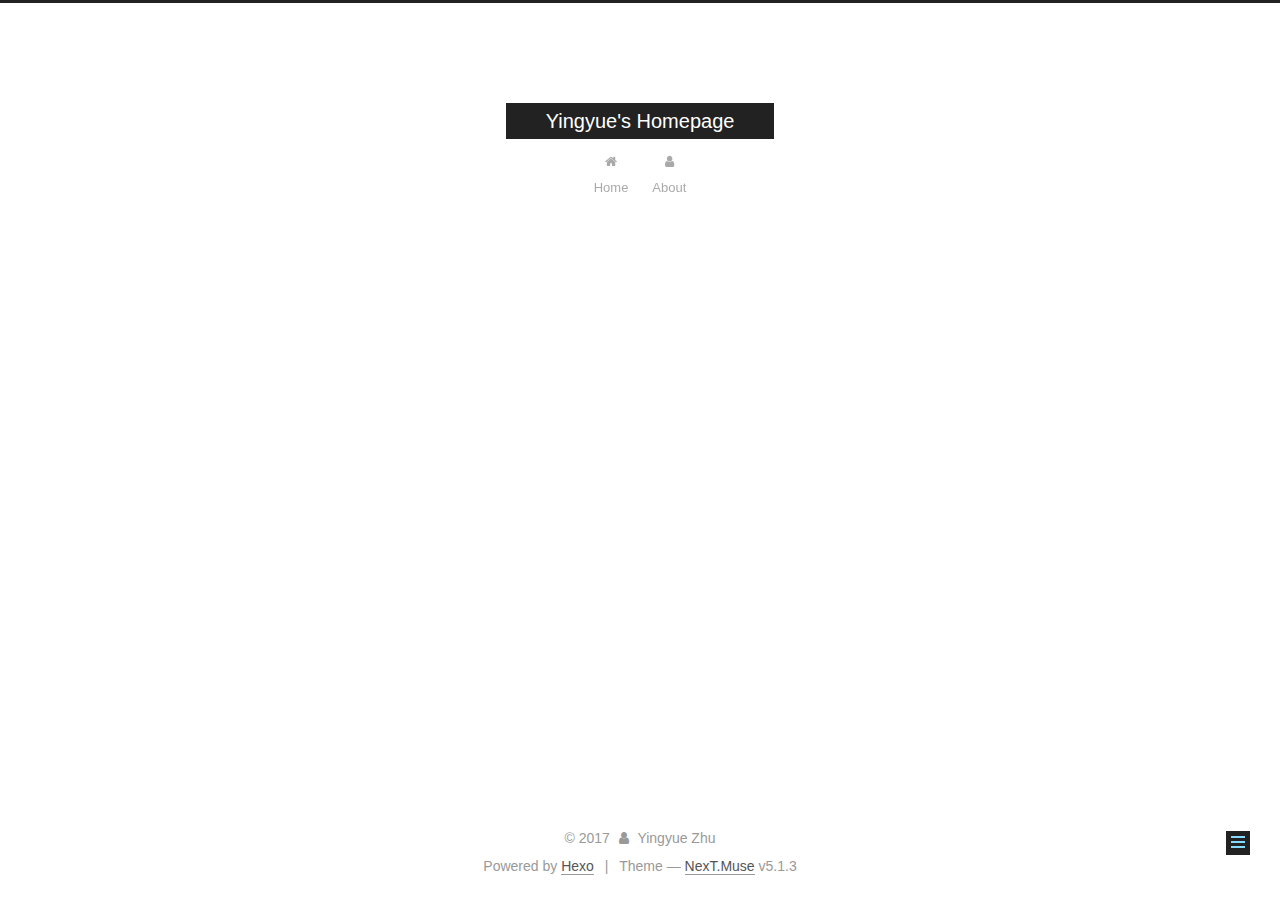
==== about/index.html @ c67f3671 "Site updated: 2017-11-17 00:13:30" ====
<!DOCTYPE html>



  


<html class="theme-next muse use-motion" lang="en">
<head>
  <meta charset="UTF-8"/>
<meta http-equiv="X-UA-Compatible" content="IE=edge" />
<meta name="viewport" content="width=device-width, initial-scale=1, maximum-scale=1"/>
<meta name="theme-color" content="#222">









<meta http-equiv="Cache-Control" content="no-transform" />
<meta http-equiv="Cache-Control" content="no-siteapp" />
















  
  
  <link href="/lib/fancybox/source/jquery.fancybox.css?v=2.1.5" rel="stylesheet" type="text/css" />







<link href="/lib/font-awesome/css/font-awesome.min.css?v=4.6.2" rel="stylesheet" type="text/css" />

<link href="/css/main.css?v=5.1.3" rel="stylesheet" type="text/css" />


  <link rel="apple-touch-icon" sizes="180x180" href="/images/apple-touch-icon-next.png?v=5.1.3">


  <link rel="icon" type="image/png" sizes="32x32" href="/images/favicon-32x32-next.png?v=5.1.3">


  <link rel="icon" type="image/png" sizes="16x16" href="/images/favicon-16x16-next.png?v=5.1.3">


  <link rel="mask-icon" href="/images/logo.svg?v=5.1.3" color="#222">





  <meta name="keywords" content="Hexo, NexT" />










<meta name="description" content="hello world">
<meta property="og:type" content="website">
<meta property="og:title" content="Yingyue&#39;s Homepage">
<meta property="og:url" content="http://mearchenzyy.github.io/about/index.html">
<meta property="og:site_name" content="Yingyue&#39;s Homepage">
<meta property="og:description" content="hello world">
<meta property="og:locale" content="en">
<meta property="og:updated_time" content="2017-11-16T15:59:38.017Z">
<meta name="twitter:card" content="summary">
<meta name="twitter:title" content="Yingyue&#39;s Homepage">
<meta name="twitter:description" content="hello world">



<script type="text/javascript" id="hexo.configurations">
  var NexT = window.NexT || {};
  var CONFIG = {
    root: '/',
    scheme: 'Muse',
    version: '5.1.3',
    sidebar: {"position":"left","display":"always","offset":12,"b2t":false,"scrollpercent":false,"onmobile":false},
    fancybox: true,
    tabs: true,
    motion: {"enable":true,"async":false,"transition":{"post_block":"fadeIn","post_header":"slideDownIn","post_body":"slideDownIn","coll_header":"slideLeftIn","sidebar":"slideUpIn"}},
    duoshuo: {
      userId: '0',
      author: 'Author'
    },
    algolia: {
      applicationID: '',
      apiKey: '',
      indexName: '',
      hits: {"per_page":10},
      labels: {"input_placeholder":"Search for Posts","hits_empty":"We didn't find any results for the search: ${query}","hits_stats":"${hits} results found in ${time} ms"}
    }
  };
</script>



  <link rel="canonical" href="http://mearchenzyy.github.io/about/"/>





  <title> | Yingyue's Homepage</title>
  








</head>

<body itemscope itemtype="http://schema.org/WebPage" lang="en">

  
  
    
  

  <div class="container sidebar-position-left page-post-detail">
    <div class="headband"></div>

    <header id="header" class="header" itemscope itemtype="http://schema.org/WPHeader">
      <div class="header-inner"><div class="site-brand-wrapper">
  <div class="site-meta ">
    

    <div class="custom-logo-site-title">
      <a href="/"  class="brand" rel="start">
        <span class="logo-line-before"><i></i></span>
        <span class="site-title">Yingyue's Homepage</span>
        <span class="logo-line-after"><i></i></span>
      </a>
    </div>
      
        <p class="site-subtitle"></p>
      
  </div>

  <div class="site-nav-toggle">
    <button>
      <span class="btn-bar"></span>
      <span class="btn-bar"></span>
      <span class="btn-bar"></span>
    </button>
  </div>
</div>

<nav class="site-nav">
  

  
    <ul id="menu" class="menu">
      
        
        <li class="menu-item menu-item-home">
          <a href="/" rel="section">
            
              <i class="menu-item-icon fa fa-fw fa-home"></i> <br />
            
            Home
          </a>
        </li>
      
        
        <li class="menu-item menu-item-about">
          <a href="/about/" rel="section">
            
              <i class="menu-item-icon fa fa-fw fa-user"></i> <br />
            
            About
          </a>
        </li>
      

      
    </ul>
  

  
</nav>



 </div>
    </header>

    <main id="main" class="main">
      <div class="main-inner">
        <div class="content-wrap">
          <div id="content" class="content">
            

  <div id="posts" class="posts-expand">
    
    
    
    <div class="post-block page">
      <header class="post-header">

	<h1 class="post-title" itemprop="name headline"></h1>



</header>

      
      
      
      <div class="post-body">
        
        
          <p>hello world</p>

        
      </div>
      
      
      
    </div>
    
    
    
  </div>


          </div>
          


          

  



        </div>
        
          
  
  <div class="sidebar-toggle">
    <div class="sidebar-toggle-line-wrap">
      <span class="sidebar-toggle-line sidebar-toggle-line-first"></span>
      <span class="sidebar-toggle-line sidebar-toggle-line-middle"></span>
      <span class="sidebar-toggle-line sidebar-toggle-line-last"></span>
    </div>
  </div>

  <aside id="sidebar" class="sidebar">
    
    <div class="sidebar-inner">

      

      

      <section class="site-overview-wrap sidebar-panel sidebar-panel-active">
        <div class="site-overview">
          <div class="site-author motion-element" itemprop="author" itemscope itemtype="http://schema.org/Person">
            
              <img class="site-author-image" itemprop="image"
                src="/images/head.jpg"
                alt="Yingyue Zhu" />
            
              <p class="site-author-name" itemprop="name">Yingyue Zhu</p>
              <p class="site-description motion-element" itemprop="description">I am yingyue, xxx, TODO</p>
          </div>

          <nav class="site-state motion-element">

            
              <div class="site-state-item site-state-posts">
              
                <a href="/archives">
              
                  <span class="site-state-item-count">1</span>
                  <span class="site-state-item-name">posts</span>
                </a>
              </div>
            

            

            

          </nav>

          

          <div class="links-of-author motion-element">
            
          </div>

          
          

          
          

          

        </div>
      </section>

      

      

    </div>
  </aside>


        
      </div>
    </main>

    <footer id="footer" class="footer">
      <div class="footer-inner">
        <div class="copyright">&copy; <span itemprop="copyrightYear">2017</span>
  <span class="with-love">
    <i class="fa fa-user"></i>
  </span>
  <span class="author" itemprop="copyrightHolder">Yingyue Zhu</span>

  
</div>


  <div class="powered-by">Powered by <a class="theme-link" target="_blank" href="https://hexo.io">Hexo</a></div>



  <span class="post-meta-divider">|</span>



  <div class="theme-info">Theme &mdash; <a class="theme-link" target="_blank" href="https://github.com/iissnan/hexo-theme-next">NexT.Muse</a> v5.1.3</div>




        







        
      </div>
    </footer>

    
      <div class="back-to-top">
        <i class="fa fa-arrow-up"></i>
        
      </div>
    

    

  </div>

  

<script type="text/javascript">
  if (Object.prototype.toString.call(window.Promise) !== '[object Function]') {
    window.Promise = null;
  }
</script>









  












  
  
    <script type="text/javascript" src="/lib/jquery/index.js?v=2.1.3"></script>
  

  
  
    <script type="text/javascript" src="/lib/fastclick/lib/fastclick.min.js?v=1.0.6"></script>
  

  
  
    <script type="text/javascript" src="/lib/jquery_lazyload/jquery.lazyload.js?v=1.9.7"></script>
  

  
  
    <script type="text/javascript" src="/lib/velocity/velocity.min.js?v=1.2.1"></script>
  

  
  
    <script type="text/javascript" src="/lib/velocity/velocity.ui.min.js?v=1.2.1"></script>
  

  
  
    <script type="text/javascript" src="/lib/fancybox/source/jquery.fancybox.pack.js?v=2.1.5"></script>
  


  


  <script type="text/javascript" src="/js/src/utils.js?v=5.1.3"></script>

  <script type="text/javascript" src="/js/src/motion.js?v=5.1.3"></script>



  
  

  
  <script type="text/javascript" src="/js/src/scrollspy.js?v=5.1.3"></script>
<script type="text/javascript" src="/js/src/post-details.js?v=5.1.3"></script>



  


  <script type="text/javascript" src="/js/src/bootstrap.js?v=5.1.3"></script>



  


  




	





  





  












  





  

  

  

  
  

  

  

  

</body>
</html>
---- css/main.css ----
/* normalize.css v3.0.2 | MIT License | git.io/normalize */
html {
  font-family: sans-serif; /* 1 */
  -ms-text-size-adjust: 100%; /* 2 */
  -webkit-text-size-adjust: 100%; /* 2 */
}
body {
  margin: 0;
}
article,
aside,
details,
figcaption,
figure,
footer,
header,
hgroup,
main,
menu,
nav,
section,
summary {
  display: block;
}
audio,
canvas,
progress,
video {
  display: inline-block; /* 1 */
  vertical-align: baseline; /* 2 */
}
audio:not([controls]) {
  display: none;
  height: 0;
}
[hidden],
template {
  display: none;
}
a {
  background-color: transparent;
}
a:active,
a:hover {
  outline: 0;
}
abbr[title] {
  border-bottom: 1px dotted;
}
b,
strong {
  font-weight: bold;
}
dfn {
  font-style: italic;
}
h1 {
  font-size: 2em;
  margin: 0.67em 0;
}
mark {
  background: #ff0;
  color: #000;
}
small {
  font-size: 80%;
}
sub,
sup {
  font-size: 75%;
  line-height: 0;
  position: relative;
  vertical-align: baseline;
}
sup {
  top: -0.5em;
}
sub {
  bottom: -0.25em;
}
img {
  border: 0;
}
svg:not(:root) {
  overflow: hidden;
}
figure {
  margin: 1em 40px;
}
hr {
  -moz-box-sizing: content-box;
  box-sizing: content-box;
  height: 0;
}
pre {
  overflow: auto;
}
code,
kbd,
pre,
samp {
  font-family: monospace, monospace;
  font-size: 1em;
}
button,
input,
optgroup,
select,
textarea {
  color: inherit; /* 1 */
  font: inherit; /* 2 */
  margin: 0; /* 3 */
}
button {
  overflow: visible;
}
button,
select {
  text-transform: none;
}
button,
html input[type="button"],
input[type="reset"],
input[type="submit"] {
  -webkit-appearance: button; /* 2 */
  cursor: pointer; /* 3 */
}
button[disabled],
html input[disabled] {
  cursor: default;
}
button::-moz-focus-inner,
input::-moz-focus-inner {
  border: 0;
  padding: 0;
}
input {
  line-height: normal;
}
input[type="checkbox"],
input[type="radio"] {
  box-sizing: border-box; /* 1 */
  padding: 0; /* 2 */
}
input[type="number"]::-webkit-inner-spin-button,
input[type="number"]::-webkit-outer-spin-button {
  height: auto;
}
input[type="search"] {
  -webkit-appearance: textfield; /* 1 */
  -moz-box-sizing: content-box;
  -webkit-box-sizing: content-box; /* 2 */
  box-sizing: content-box;
}
input[type="search"]::-webkit-search-cancel-button,
input[type="search"]::-webkit-search-decoration {
  -webkit-appearance: none;
}
fieldset {
  border: 1px solid #c0c0c0;
  margin: 0 2px;
  padding: 0.35em 0.625em 0.75em;
}
legend {
  border: 0; /* 1 */
  padding: 0; /* 2 */
}
textarea {
  overflow: auto;
}
optgroup {
  font-weight: bold;
}
table {
  border-collapse: collapse;
  border-spacing: 0;
}
td,
th {
  padding: 0;
}
::selection {
  background: #262a30;
  color: #fff;
}
body {
  position: relative;
  font-family: 'Lato', "PingFang SC", "Microsoft YaHei", sans-serif;
  font-size: 14px;
  line-height: 2;
  color: #555;
  background: #fff;
}
@media (max-width: 767px) {
  body {
    padding-right: 0 !important;
  }
}
@media (min-width: 768px) and (max-width: 991px) {
  body {
    padding-right: 0 !important;
  }
}
@media (min-width: 1600px) {
  body {
    font-size: 16px;
  }
}
h1,
h2,
h3,
h4,
h5,
h6 {
  margin: 0;
  padding: 0;
  font-weight: bold;
  line-height: 1.5;
  font-family: 'Lato', "PingFang SC", "Microsoft YaHei", sans-serif;
}
h2,
h3,
h4,
h5,
h6 {
  margin: 20px 0 15px;
}
h1 {
  font-size: 22px;
}
@media (max-width: 767px) {
  h1 {
    font-size: 18px;
  }
}
h2 {
  font-size: 20px;
}
@media (max-width: 767px) {
  h2 {
    font-size: 16px;
  }
}
h3 {
  font-size: 18px;
}
@media (max-width: 767px) {
  h3 {
    font-size: 14px;
  }
}
h4 {
  font-size: 16px;
}
@media (max-width: 767px) {
  h4 {
    font-size: 12px;
  }
}
h5 {
  font-size: 14px;
}
@media (max-width: 767px) {
  h5 {
    font-size: 10px;
  }
}
h6 {
  font-size: 12px;
}
@media (max-width: 767px) {
  h6 {
    font-size: 8px;
  }
}
p {
  margin: 0 0 20px 0;
}
a {
  color: #555;
  text-decoration: none;
  outline: none;
  border-bottom: 1px solid #999;
  word-wrap: break-word;
}
a:hover {
  color: #222;
  border-bottom-color: #222;
}
blockquote {
  margin: 0;
  padding: 0;
}
img {
  display: block;
  margin: auto;
  max-width: 100%;
  height: auto;
}
hr {
  margin: 40px 0;
  height: 3px;
  border: none;
  background-color: #ddd;
  background-image: repeating-linear-gradient(-45deg, #fff, #fff 4px, transparent 4px, transparent 8px);
}
blockquote {
  padding: 0 15px;
  color: #666;
  border-left: 4px solid #ddd;
}
blockquote cite::before {
  content: "-";
  padding: 0 5px;
}
dt {
  font-weight: 700;
}
dd {
  margin: 0;
  padding: 0;
}
kbd {
  border: 1px solid #ccc;
  border-radius: 0.2em;
  box-shadow: 0.1em 0.1em 0.2em rgba(0,0,0,0.1);
  background-color: #f9f9f9;
  font-family: inherit;
  background-image: -webkit-linear-gradient(top, #eee, #fff, #eee);
  padding: 0.1em 0.3em;
  white-space: nowrap;
}
.text-left {
  text-align: left;
}
.text-center {
  text-align: center;
}
.text-right {
  text-align: right;
}
.text-justify {
  text-align: justify;
}
.text-nowrap {
  white-space: nowrap;
}
.text-lowercase {
  text-transform: lowercase;
}
.text-uppercase {
  text-transform: uppercase;
}
.text-capitalize {
  text-transform: capitalize;
}
.center-block {
  display: block;
  margin-left: auto;
  margin-right: auto;
}
.clearfix:before,
.clearfix:after {
  content: " ";
  display: table;
}
.clearfix:after {
  clear: both;
}
.pullquote {
  width: 45%;
}
.pullquote.left {
  float: left;
  margin-left: 5px;
  margin-right: 10px;
}
.pullquote.right {
  float: right;
  margin-left: 10px;
  margin-right: 5px;
}
.affix.affix.affix {
  position: fixed;
}
.translation {
  margin-top: -20px;
  font-size: 14px;
  color: #999;
}
.scrollbar-measure {
  width: 100px;
  height: 100px;
  overflow: scroll;
  position: absolute;
  top: -9999px;
}
.use-motion .motion-element {
  opacity: 0;
}
table {
  margin: 20px 0;
  width: 100%;
  border-collapse: collapse;
  border-spacing: 0;
  border: 1px solid #ddd;
  font-size: 14px;
  table-layout: fixed;
  word-wrap: break-all;
}
table>tbody>tr:nth-of-type(odd) {
  background-color: #f9f9f9;
}
table>tbody>tr:hover {
  background-color: #f5f5f5;
}
caption,
th,
td {
  padding: 8px;
  text-align: left;
  vertical-align: middle;
  font-weight: normal;
}
th,
td {
  border-bottom: 3px solid #ddd;
  border-right: 1px solid #eee;
}
th {
  padding-bottom: 10px;
  font-weight: 700;
}
td {
  border-bottom-width: 1px;
}
html,
body {
  height: 100%;
}
.container {
  position: relative;
  min-height: 100%;
}
.header-inner {
  margin: 0 auto;
  padding: 100px 0 70px;
  width: 700px;
}
@media (min-width: 1600px) {
  .container .header-inner {
    width: 900px;
  }
}
.main {
  padding-bottom: 150px;
}
.main-inner {
  margin: 0 auto;
  width: 700px;
}
@media (min-width: 1600px) {
  .container .main-inner {
    width: 900px;
  }
}
.footer {
  position: absolute;
  left: 0;
  bottom: 0;
  width: 100%;
  min-height: 50px;
}
.footer-inner {
  box-sizing: border-box;
  margin: 20px auto;
  width: 700px;
}
@media (min-width: 1600px) {
  .container .footer-inner {
    width: 900px;
  }
}
pre,
.highlight {
  overflow: auto;
  margin: 20px 0;
  padding: 0;
  font-size: 13px;
  color: #4d4d4c;
  background: #f7f7f7;
  line-height: 1.6;
}
pre,
code {
  font-family: consolas, Menlo, "PingFang SC", "Microsoft YaHei", monospace;
}
code {
  padding: 2px 4px;
  word-wrap: break-word;
  color: #555;
  background: #eee;
  border-radius: 3px;
  font-size: 13px;
}
pre {
  padding: 10px;
}
pre code {
  padding: 0;
  color: #4d4d4c;
  background: none;
  text-shadow: none;
}
.highlight {
  border-radius: 1px;
}
.highlight pre {
  border: none;
  margin: 0;
  padding: 10px 0;
}
.highlight table {
  margin: 0;
  width: auto;
  border: none;
}
.highlight td {
  border: none;
  padding: 0;
}
.highlight figcaption {
  font-size: 1em;
  color: #4d4d4c;
  line-height: 1em;
  margin-bottom: 1em;
}
.highlight figcaption:before,
.highlight figcaption:after {
  content: " ";
  display: table;
}
.highlight figcaption:after {
  clear: both;
}
.highlight figcaption a {
  float: right;
  color: #4d4d4c;
}
.highlight figcaption a:hover {
  border-bottom-color: #4d4d4c;
}
.highlight .gutter pre {
  padding-left: 10px;
  padding-right: 10px;
  color: #869194;
  text-align: right;
  background-color: #eff2f3;
}
.highlight .code pre {
  width: 100%;
  padding-left: 10px;
  padding-right: 10px;
  background-color: #f7f7f7;
}
.highlight .line {
  height: 20px;
}
.gutter {
  -webkit-user-select: none;
  -moz-user-select: none;
  -ms-user-select: none;
  user-select: none;
}
.gist table {
  width: auto;
}
.gist table td {
  border: none;
}
pre .deletion {
  background: #fdd;
}
pre .addition {
  background: #dfd;
}
pre .meta {
  color: #8959a8;
}
pre .comment {
  color: #8e908c;
}
pre .variable,
pre .attribute,
pre .tag,
pre .regexp,
pre .ruby .constant,
pre .xml .tag .title,
pre .xml .pi,
pre .xml .doctype,
pre .html .doctype,
pre .css .id,
pre .css .class,
pre .css .pseudo {
  color: #c82829;
}
pre .number,
pre .preprocessor,
pre .built_in,
pre .literal,
pre .params,
pre .constant,
pre .command {
  color: #f5871f;
}
pre .ruby .class .title,
pre .css .rules .attribute,
pre .string,
pre .value,
pre .inheritance,
pre .header,
pre .ruby .symbol,
pre .xml .cdata,
pre .special,
pre .number,
pre .formula {
  color: #718c00;
}
pre .title,
pre .css .hexcolor {
  color: #3e999f;
}
pre .function,
pre .python .decorator,
pre .python .title,
pre .ruby .function .title,
pre .ruby .title .keyword,
pre .perl .sub,
pre .javascript .title,
pre .coffeescript .title {
  color: #4271ae;
}
pre .keyword,
pre .javascript .function {
  color: #8959a8;
}
.full-image.full-image.full-image {
  border: none;
  max-width: 100%;
  width: auto;
  margin: 20px auto;
}
@media (min-width: 992px) {
  .full-image.full-image.full-image {
    max-width: none;
    width: 110%;
    margin: 25px -5%;
  }
}
.blockquote-center,
.page-home .post-type-quote blockquote,
.page-post-detail .post-type-quote blockquote {
  position: relative;
  margin: 40px 0;
  padding: 0;
  border-left: none;
  text-align: center;
}
.blockquote-center::before,
.page-home .post-type-quote blockquote::before,
.page-post-detail .post-type-quote blockquote::before,
.blockquote-center::after,
.page-home .post-type-quote blockquote::after,
.page-post-detail .post-type-quote blockquote::after {
  position: absolute;
  content: ' ';
  display: block;
  width: 100%;
  height: 24px;
  opacity: 0.2;
  background-repeat: no-repeat;
  background-position: 0 -6px;
  background-size: 22px 22px;
}
.blockquote-center::before,
.page-home .post-type-quote blockquote::before,
.page-post-detail .post-type-quote blockquote::before {
  top: -20px;
  background-image: url("../images/quote-l.svg");
  border-top: 1px solid #ccc;
}
.blockquote-center::after,
.page-home .post-type-quote blockquote::after,
.page-post-detail .post-type-quote blockquote::after {
  bottom: -20px;
  background-image: url("../images/quote-r.svg");
  border-bottom: 1px solid #ccc;
  background-position: 100% 8px;
}
.blockquote-center p,
.page-home .post-type-quote blockquote p,
.page-post-detail .post-type-quote blockquote p,
.blockquote-center div,
.page-home .post-type-quote blockquote div,
.page-post-detail .post-type-quote blockquote div {
  text-align: center;
}
.post .post-body .group-picture img {
  box-sizing: border-box;
  padding: 0 3px;
  border: none;
}
.post .group-picture-row {
  overflow: hidden;
  margin-top: 6px;
}
.post .group-picture-row:first-child {
  margin-top: 0;
}
.post .group-picture-column {
  float: left;
}
.page-post-detail .post-body .group-picture-column {
  float: none;
  margin-top: 10px;
  width: auto !important;
}
.page-post-detail .post-body .group-picture-column img {
  margin: 0 auto;
}
.page-archive .group-picture-container {
  overflow: hidden;
}
.page-archive .group-picture-row {
  float: left;
}
.page-archive .group-picture-row:first-child {
  margin-top: 6px;
}
.page-archive .group-picture-column {
  max-width: 150px;
  max-height: 150px;
}
.post-body .note {
  position: relative;
  padding: 15px;
  margin-bottom: 20px;
  border: 1px solid #eee;
  border-left-width: 5px;
  border-radius: 3px;
}
.post-body .note h2,
.post-body .note h3,
.post-body .note h4,
.post-body .note h5,
.post-body .note h6 {
  margin-top: 0;
  margin-bottom: 0;
  border-bottom: initial;
  padding-top: 0 !important;
}
.post-body .note p:first-child,
.post-body .note ul:first-child,
.post-body .note ol:first-child,
.post-body .note table:first-child,
.post-body .note pre:first-child,
.post-body .note blockquote:first-child {
  margin-top: 0;
}
.post-body .note p:last-child,
.post-body .note ul:last-child,
.post-body .note ol:last-child,
.post-body .note table:last-child,
.post-body .note pre:last-child,
.post-body .note blockquote:last-child {
  margin-bottom: 0;
}
.post-body .note.default {
  border-left-color: #777;
}
.post-body .note.default h2,
.post-body .note.default h3,
.post-body .note.default h4,
.post-body .note.default h5,
.post-body .note.default h6 {
  color: #777;
}
.post-body .note.primary {
  border-left-color: #6f42c1;
}
.post-body .note.primary h2,
.post-body .note.primary h3,
.post-body .note.primary h4,
.post-body .note.primary h5,
.post-body .note.primary h6 {
  color: #6f42c1;
}
.post-body .note.info {
  border-left-color: #428bca;
}
.post-body .note.info h2,
.post-body .note.info h3,
.post-body .note.info h4,
.post-body .note.info h5,
.post-body .note.info h6 {
  color: #428bca;
}
.post-body .note.success {
  border-left-color: #5cb85c;
}
.post-body .note.success h2,
.post-body .note.success h3,
.post-body .note.success h4,
.post-body .note.success h5,
.post-body .note.success h6 {
  color: #5cb85c;
}
.post-body .note.warning {
  border-left-color: #f0ad4e;
}
.post-body .note.warning h2,
.post-body .note.warning h3,
.post-body .note.warning h4,
.post-body .note.warning h5,
.post-body .note.warning h6 {
  color: #f0ad4e;
}
.post-body .note.danger {
  border-left-color: #d9534f;
}
.post-body .note.danger h2,
.post-body .note.danger h3,
.post-body .note.danger h4,
.post-body .note.danger h5,
.post-body .note.danger h6 {
  color: #d9534f;
}
.post-body .label {
  display: inline;
  padding: 0 2px;
  white-space: nowrap;
}
.post-body .label.default {
  background-color: #f0f0f0;
}
.post-body .label.primary {
  background-color: #efe6f7;
}
.post-body .label.info {
  background-color: #e5f2f8;
}
.post-body .label.success {
  background-color: #e7f4e9;
}
.post-body .label.warning {
  background-color: #fcf6e1;
}
.post-body .label.danger {
  background-color: #fae8eb;
}
.post-body .tabs {
  position: relative;
  display: block;
  margin-bottom: 20px;
  padding-top: 10px;
}
.post-body .tabs ul.nav-tabs {
  margin: 0;
  padding: 0;
  display: flex;
  margin-bottom: -1px;
}
@media (max-width: 413px) {
  .post-body .tabs ul.nav-tabs {
    display: block;
    margin-bottom: 5px;
  }
}
.post-body .tabs ul.nav-tabs li.tab {
  list-style-type: none !important;
  margin: 0 0.25em 0 0;
  border-top: 3px solid transparent;
  border-left: 1px solid transparent;
  border-right: 1px solid transparent;
}
@media (max-width: 413px) {
  .post-body .tabs ul.nav-tabs li.tab {
    margin: initial;
    border-top: 1px solid transparent;
    border-left: 3px solid transparent;
    border-right: 1px solid transparent;
    border-bottom: 1px solid transparent;
  }
}
.post-body .tabs ul.nav-tabs li.tab a {
  outline: 0;
  border-bottom: initial;
  display: block;
  line-height: 1.8em;
  padding: 0.25em 0.75em;
  transition-duration: 0.2s;
  transition-timing-function: ease-out;
  transition-delay: 0s;
}
.post-body .tabs ul.nav-tabs li.tab a i {
  width: 1.285714285714286em;
}
.post-body .tabs ul.nav-tabs li.tab.active {
  border-top: 3px solid #fc6423;
  border-left: 1px solid #ddd;
  border-right: 1px solid #ddd;
  background-color: #fff;
}
@media (max-width: 413px) {
  .post-body .tabs ul.nav-tabs li.tab.active {
    border-top: 1px solid #ddd;
    border-left: 3px solid #fc6423;
    border-right: 1px solid #ddd;
    border-bottom: 1px solid #ddd;
  }
}
.post-body .tabs ul.nav-tabs li.tab.active a {
  cursor: default;
  color: #555;
}
.post-body .tabs .tab-content {
  background-color: #fff;
}
.post-body .tabs .tab-content .tab-pane {
  border: 1px solid #ddd;
  padding: 20px 20px 0 20px;
}
.post-body .tabs .tab-content .tab-pane:not(.active) {
  display: none !important;
}
.post-body .tabs .tab-content .tab-pane.active {
  display: block !important;
}
.btn {
  display: inline-block;
  padding: 0 20px;
  font-size: 14px;
  color: #fff;
  background: #222;
  border: 2px solid #222;
  text-decoration: none;
  border-radius: 0;
  transition-property: background-color;
  transition-duration: 0.2s;
  transition-timing-function: ease-in-out;
  transition-delay: 0s;
  line-height: 2;
}
.btn:hover {
  border-color: #222;
  color: #222;
  background: #fff;
}
.btn +.btn {
  margin: 0 0 8px 8px;
}
.btn .fa-fw {
  width: 1.285714285714286em;
  text-align: left;
}
.btn-bar {
  display: block;
  width: 22px;
  height: 2px;
  background: #555;
  border-radius: 1px;
}
.btn-bar+.btn-bar {
  margin-top: 4px;
}
.pagination {
  margin: 120px 0 40px;
  text-align: center;
  border-top: 1px solid #eee;
}
.page-number-basic,
.pagination .prev,
.pagination .next,
.pagination .page-number,
.pagination .space {
  display: inline-block;
  position: relative;
  top: -1px;
  margin: 0 10px;
  padding: 0 11px;
}
@media (max-width: 767px) {
  .page-number-basic,
  .pagination .prev,
  .pagination .next,
  .pagination .page-number,
  .pagination .space {
    margin: 0 5px;
  }
}
.pagination .prev,
.pagination .next,
.pagination .page-number {
  border-bottom: 0;
  border-top: 1px solid #eee;
  transition-property: border-color;
  transition-duration: 0.2s;
  transition-timing-function: ease-in-out;
  transition-delay: 0s;
}
.pagination .prev:hover,
.pagination .next:hover,
.pagination .page-number:hover {
  border-top-color: #222;
}
.pagination .space {
  padding: 0;
  margin: 0;
}
.pagination .prev {
  margin-left: 0;
}
.pagination .next {
  margin-right: 0;
}
.pagination .page-number.current {
  color: #fff;
  background: #ccc;
  border-top-color: #ccc;
}
@media (max-width: 767px) {
  .pagination {
    border-top: none;
  }
  .pagination .prev,
  .pagination .next,
  .pagination .page-number {
    margin-bottom: 10px;
    border-top: 0;
    border-bottom: 1px solid #eee;
    padding: 0 10px;
  }
  .pagination .prev:hover,
  .pagination .next:hover,
  .pagination .page-number:hover {
    border-bottom-color: #222;
  }
}
.comments {
  margin: 60px 20px 0;
}
.tag-cloud {
  text-align: center;
}
.tag-cloud a {
  display: inline-block;
  margin: 10px;
}
.back-to-top {
  box-sizing: border-box;
  position: fixed;
  bottom: -100px;
  right: 30px;
  z-index: 1050;
  padding: 0 6px;
  width: 24px;
  background: #222;
  font-size: 12px;
  opacity: 1;
  color: #fff;
  cursor: pointer;
  text-align: center;
  -webkit-transform: translateZ(0);
  transition-property: bottom;
  transition-duration: 0.2s;
  transition-timing-function: ease-in-out;
  transition-delay: 0s;
}
@media (min-width: 768px) and (max-width: 991px) {
  .back-to-top {
    display: none !important;
  }
}
@media (max-width: 767px) {
  .back-to-top {
    display: none !important;
  }
}
.back-to-top.back-to-top-on {
  bottom: 19px;
}
.header {
  background: transparent;
}
.header-inner {
  position: relative;
}
.headband {
  height: 3px;
  background: #222;
}
.site-meta {
  margin: 0;
  text-align: center;
}
@media (max-width: 767px) {
  .site-meta {
    text-align: center;
  }
}
.brand {
  position: relative;
  display: inline-block;
  padding: 0 40px;
  color: #fff;
  background: #222;
  border-bottom: none;
}
.brand:hover {
  color: #fff;
}
.logo {
  display: inline-block;
  margin-right: 5px;
  line-height: 36px;
  vertical-align: top;
}
.site-title {
  display: inline-block;
  vertical-align: top;
  line-height: 36px;
  font-size: 20px;
  font-weight: normal;
  font-family: 'Lato', "PingFang SC", "Microsoft YaHei", sans-serif;
}
.site-subtitle {
  margin-top: 10px;
  font-size: 13px;
  color: #999;
}
.use-motion .brand {
  opacity: 0;
}
.use-motion .logo,
.use-motion .site-title,
.use-motion .site-subtitle {
  opacity: 0;
  position: relative;
  top: -10px;
}
.site-nav-toggle {
  display: none;
  position: absolute;
  top: 10px;
  left: 10px;
}
@media (max-width: 767px) {
  .site-nav-toggle {
    display: block;
  }
}
.site-nav-toggle button {
  margin-top: 2px;
  padding: 9px 10px;
  background: transparent;
  border: none;
}
@media (max-width: 767px) {
  .site-nav {
    display: none;
    margin: 0 -10px;
    padding: 0 10px;
    clear: both;
    border-top: 1px solid #ddd;
  }
}
@media (min-width: 768px) and (max-width: 991px) {
  .site-nav {
    display: block !important;
  }
}
@media (min-width: 992px) {
  .site-nav {
    display: block !important;
  }
}
.menu {
  margin-top: 20px;
  padding-left: 0;
  text-align: center;
}
.menu .menu-item {
  display: inline-block;
  margin: 0 10px;
  list-style: none;
}
@media screen and (max-width: 767px) {
  .menu .menu-item {
    margin-top: 10px;
  }
}
.menu .menu-item a {
  display: block;
  font-size: 13px;
  line-height: inherit;
  border-bottom: 1px solid transparent;
  transition-property: border-color;
  transition-duration: 0.2s;
  transition-timing-function: ease-in-out;
  transition-delay: 0s;
}
.menu .menu-item a:hover {
  border-bottom-color: #222;
}
.menu .menu-item .fa {
  margin-right: 5px;
}
.use-motion .menu-item {
  opacity: 0;
}
.post-body {
  font-family: 'Lato', "PingFang SC", "Microsoft YaHei", sans-serif;
}
@media (max-width: 767px) {
  .post-body {
    word-break: break-word;
  }
}
.post-body .fancybox img {
  display: block !important;
  margin: 0 auto;
  cursor: pointer;
  cursor: zoom-in;
  cursor: -webkit-zoom-in;
}
.post-body .image-caption,
.post-body .figure .caption {
  margin: -20px auto 15px;
  text-align: center;
  font-size: 14px;
  color: #999;
  font-weight: bold;
  line-height: 1;
}
.post-sticky-flag {
  display: inline-block;
  font-size: 16px;
  -ms-transform: rotate(30deg);
  -webkit-transform: rotate(30deg);
  -moz-transform: rotate(30deg);
  -ms-transform: rotate(30deg);
  -o-transform: rotate(30deg);
  transform: rotate(30deg);
}
.use-motion .post-block,
.use-motion .pagination,
.use-motion .comments {
  opacity: 0;
}
.use-motion .post-header {
  opacity: 0;
}
.use-motion .post-body {
  opacity: 0;
}
.use-motion .collection-title {
  opacity: 0;
}
.posts-expand {
  padding-top: 40px;
}
@media (max-width: 767px) {
  .posts-expand {
    margin: 0 20px;
  }
  .post-body pre .gutter pre {
    padding-right: 10px;
  }
  .post-body .highlight {
    margin-left: 0px;
    margin-right: 0px;
    padding: 0;
  }
  .post-body .highlight .gutter pre {
    padding-right: 10px;
  }
}
@media (min-width: 992px) {
  .posts-expand .post-body {
    text-align: justify;
  }
}
.posts-expand .post-body h2,
.posts-expand .post-body h3,
.posts-expand .post-body h4,
.posts-expand .post-body h5,
.posts-expand .post-body h6 {
  padding-top: 10px;
}
.posts-expand .post-body h2 .header-anchor,
.posts-expand .post-body h3 .header-anchor,
.posts-expand .post-body h4 .header-anchor,
.posts-expand .post-body h5 .header-anchor,
.posts-expand .post-body h6 .header-anchor {
  float: right;
  margin-left: 10px;
  color: #ccc;
  border-bottom-style: none;
  visibility: hidden;
}
.posts-expand .post-body h2 .header-anchor:hover,
.posts-expand .post-body h3 .header-anchor:hover,
.posts-expand .post-body h4 .header-anchor:hover,
.posts-expand .post-body h5 .header-anchor:hover,
.posts-expand .post-body h6 .header-anchor:hover {
  color: inherit;
}
.posts-expand .post-body h2:hover .header-anchor,
.posts-expand .post-body h3:hover .header-anchor,
.posts-expand .post-body h4:hover .header-anchor,
.posts-expand .post-body h5:hover .header-anchor,
.posts-expand .post-body h6:hover .header-anchor {
  visibility: visible;
}
.posts-expand .post-body ul li {
  list-style: circle;
}
.posts-expand .post-body img {
  box-sizing: border-box;
  margin: auto;
  padding: 3px;
  border: 1px solid #ddd;
}
.posts-expand .post-body .fancybox img {
  margin: 0 auto 25px;
}
@media (max-width: 767px) {
  .posts-collapse {
    margin: 0 20px;
  }
  .posts-collapse .post-title,
  .posts-collapse .post-meta {
    display: block;
    width: auto;
    text-align: left;
  }
}
.posts-collapse {
  position: relative;
  z-index: 1010;
  margin-left: 55px;
}
.posts-collapse::after {
  content: " ";
  position: absolute;
  top: 20px;
  left: 0;
  margin-left: -2px;
  width: 4px;
  height: 100%;
  background: #f5f5f5;
  z-index: -1;
}
@media (max-width: 767px) {
  .posts-collapse {
    margin: 0 20px;
  }
}
.posts-collapse .collection-title {
  position: relative;
  margin: 60px 0;
}
.posts-collapse .collection-title h1,
.posts-collapse .collection-title h2 {
  margin-left: 20px;
}
.posts-collapse .collection-title small {
  color: #bbb;
  margin-left: 5px;
}
.posts-collapse .collection-title::before {
  content: " ";
  position: absolute;
  left: 0;
  top: 50%;
  margin-left: -4px;
  margin-top: -4px;
  width: 8px;
  height: 8px;
  background: #bbb;
  border-radius: 50%;
}
.posts-collapse .post {
  margin: 30px 0;
}
.posts-collapse .post-header {
  position: relative;
  transition-duration: 0.2s;
  transition-timing-function: ease-in-out;
  transition-delay: 0s;
  transition-property: border;
  border-bottom: 1px dashed #ccc;
}
.posts-collapse .post-header::before {
  content: " ";
  position: absolute;
  left: 0;
  top: 12px;
  width: 6px;
  height: 6px;
  margin-left: -4px;
  background: #bbb;
  border-radius: 50%;
  border: 1px solid #fff;
  transition-duration: 0.2s;
  transition-timing-function: ease-in-out;
  transition-delay: 0s;
  transition-property: background;
}
.posts-collapse .post-header:hover {
  border-bottom-color: #666;
}
.posts-collapse .post-header:hover::before {
  background: #222;
}
.posts-collapse .post-meta {
  position: absolute;
  font-size: 12px;
  left: 20px;
  top: 5px;
}
.posts-collapse .post-comments-count {
  display: none;
}
.posts-collapse .post-title {
  margin-left: 60px;
  font-size: 16px;
  font-weight: normal;
  line-height: inherit;
}
.posts-collapse .post-title::after {
  margin-left: 3px;
  opacity: 0.6;
}
.posts-collapse .post-title a {
  color: #666;
  border-bottom: none;
}
.page-home .post-type-quote .post-header,
.page-post-detail .post-type-quote .post-header,
.page-home .post-type-quote .post-tags,
.page-post-detail .post-type-quote .post-tags {
  display: none;
}
.posts-expand .post-title {
  text-align: center;
  word-break: break-word;
  font-weight: 400;
}
.posts-expand .post-title-link {
  display: inline-block;
  position: relative;
  color: #555;
  border-bottom: none;
  line-height: 1.2;
  vertical-align: top;
}
.posts-expand .post-title-link::before {
  content: "";
  position: absolute;
  width: 100%;
  height: 2px;
  bottom: 0;
  left: 0;
  background-color: #000;
  visibility: hidden;
  -webkit-transform: scaleX(0);
  -moz-transform: scaleX(0);
  -ms-transform: scaleX(0);
  -o-transform: scaleX(0);
  transform: scaleX(0);
  transition-duration: 0.2s;
  transition-timing-function: ease-in-out;
  transition-delay: 0s;
}
.posts-expand .post-title-link:hover::before {
  visibility: visible;
  -webkit-transform: scaleX(1);
  -moz-transform: scaleX(1);
  -ms-transform: scaleX(1);
  -o-transform: scaleX(1);
  transform: scaleX(1);
}
.posts-expand .post-title-link .fa {
  font-size: 16px;
}
.posts-expand .post-meta {
  margin: 3px 0 60px 0;
  color: #999;
  font-family: 'Lato', "PingFang SC", "Microsoft YaHei", sans-serif;
  font-size: 12px;
  text-align: center;
}
.posts-expand .post-meta .post-category-list {
  display: inline-block;
  margin: 0;
  padding: 3px;
}
.posts-expand .post-meta .post-category-list-link {
  color: #999;
}
.posts-expand .post-meta .post-description {
  font-size: 14px;
  margin-top: 2px;
}
.post-meta-divider {
  margin: 0 0.5em;
}
.post-meta-item-icon {
  margin-right: 3px;
}
@media (min-width: 768px) and (max-width: 991px) {
  .post-meta-item-icon {
    display: inline-block;
  }
}
@media (max-width: 767px) {
  .post-meta-item-icon {
    display: inline-block;
  }
}
@media (min-width: 768px) and (max-width: 991px) {
  .post-meta-item-text {
    display: none;
  }
}
@media (max-width: 767px) {
  .post-meta-item-text {
    display: none;
  }
}
@media (max-width: 767px) {
  .posts-expand .post-comments-count {
    display: none;
  }
}
.post-button {
  margin-top: 40px;
}
.posts-expand .post-tags {
  margin-top: 40px;
  text-align: center;
}
.posts-expand .post-tags a {
  display: inline-block;
  margin-right: 10px;
  font-size: 13px;
}
.post-nav {
  display: table;
  margin-top: 15px;
  width: 100%;
  border-top: 1px solid #eee;
}
.post-nav-divider {
  display: table-cell;
  width: 10%;
}
.post-nav-item {
  display: table-cell;
  padding: 10px 0 0 0;
  width: 45%;
  vertical-align: top;
}
.post-nav-item a {
  position: relative;
  display: block;
  line-height: 25px;
  font-size: 14px;
  color: #555;
  border-bottom: none;
}
.post-nav-item a:hover {
  color: #222;
  border-bottom: none;
}
.post-nav-item a:active {
  top: 2px;
}
.post-nav-item .fa {
  position: absolute;
  top: 8px;
  left: 0;
  font-size: 12px;
}
.post-nav-next a {
  padding-left: 15px;
}
.post-nav-prev {
  text-align: right;
}
.post-nav-prev a {
  padding-right: 15px;
}
.post-nav-prev .fa {
  right: 0;
  left: auto;
}
.posts-expand .post-eof {
  display: block;
  margin: 80px auto 60px;
  width: 8%;
  height: 1px;
  background: #ccc;
  text-align: center;
}
.post:last-child .post-eof.post-eof.post-eof {
  display: none;
}
.post-gallery {
  display: table;
  table-layout: fixed;
  width: 100%;
  border-collapse: separate;
}
.post-gallery-row {
  display: table-row;
}
.post-gallery .post-gallery-img {
  display: table-cell;
  text-align: center;
  vertical-align: middle;
  border: none;
}
.post-gallery .post-gallery-img img {
  max-width: 100%;
  max-height: 100%;
  border: none;
}
.fancybox-close,
.fancybox-close:hover {
  border: none;
}
.rtl.post-body p,
.rtl.post-body a,
.rtl.post-body h1,
.rtl.post-body h2,
.rtl.post-body h3,
.rtl.post-body h4,
.rtl.post-body h5,
.rtl.post-body h6,
.rtl.post-body li,
.rtl.post-body ul,
.rtl.post-body ol {
  direction: rtl;
  font-family: UKIJ Ekran;
}
.rtl.post-title {
  font-family: UKIJ Ekran;
}
.sidebar {
  position: fixed;
  right: 0;
  top: 0;
  bottom: 0;
  width: 0;
  z-index: 1040;
  box-shadow: inset 0 2px 6px #000;
  background: #222;
  -webkit-transform: translateZ(0);
}
.sidebar a {
  color: #999;
  border-bottom-color: #555;
}
.sidebar a:hover {
  color: #eee;
}
@media (min-width: 768px) and (max-width: 991px) {
  .sidebar {
    display: none !important;
  }
}
@media (max-width: 767px) {
  .sidebar {
    display: none !important;
  }
}
.sidebar-inner {
  position: relative;
  padding: 20px 10px;
  color: #999;
  text-align: center;
}
.site-overview-wrap {
  overflow: hidden;
}
.site-overview {
  overflow-y: auto;
  overflow-x: hidden;
}
.sidebar-toggle {
  position: fixed;
  right: 30px;
  bottom: 45px;
  width: 14px;
  height: 14px;
  padding: 5px;
  background: #222;
  line-height: 0;
  z-index: 1050;
  cursor: pointer;
  -webkit-transform: translateZ(0);
}
@media (min-width: 768px) and (max-width: 991px) {
  .sidebar-toggle {
    display: none !important;
  }
}
@media (max-width: 767px) {
  .sidebar-toggle {
    display: none !important;
  }
}
.sidebar-toggle-line {
  position: relative;
  display: inline-block;
  vertical-align: top;
  height: 2px;
  width: 100%;
  background: #fff;
  margin-top: 3px;
}
.sidebar-toggle-line:first-child {
  margin-top: 0;
}
.site-author-image {
  display: block;
  margin: 0 auto;
  padding: 2px;
  max-width: 96px;
  height: auto;
  border: 2px solid #333;
}
.site-author-name {
  margin: 5px 0 0;
  text-align: center;
  color: #f5f5f5;
  font-weight: normal;
}
.site-description {
  margin-top: 5px;
  text-align: center;
  font-size: 14px;
  color: #999;
}
.site-state {
  overflow: hidden;
  line-height: 1.4;
  white-space: nowrap;
  text-align: center;
}
.site-state-item {
  display: inline-block;
  padding: 0 15px;
  border-left: 1px solid #333;
}
.site-state-item:first-child {
  border-left: none;
}
.site-state-item a {
  border-bottom: none;
}
.site-state-item-count {
  display: block;
  text-align: center;
  color: inherit;
  font-weight: 600;
  font-size: 18px;
}
.site-state-item-name {
  font-size: 13px;
  color: inherit;
}
.feed-link {
  margin-top: 20px;
}
.feed-link a {
  display: inline-block;
  padding: 0 15px;
  color: #fc6423;
  border: 1px solid #fc6423;
  border-radius: 4px;
}
.feed-link a i {
  color: #fc6423;
  font-size: 14px;
}
.feed-link a:hover {
  color: #fff;
  background: #fc6423;
}
.feed-link a:hover i {
  color: #fff;
}
.links-of-author {
  margin-top: 20px;
}
.links-of-author a {
  display: inline-block;
  vertical-align: middle;
  margin-right: 10px;
  margin-bottom: 10px;
  border-bottom-color: #555;
  font-size: 13px;
}
.links-of-author a:before {
  display: inline-block;
  vertical-align: middle;
  margin-right: 3px;
  content: " ";
  width: 4px;
  height: 4px;
  border-radius: 50%;
  background: #ff86ff;
}
.links-of-blogroll {
  font-size: 13px;
}
.links-of-blogroll-title {
  margin-top: 20px;
  font-size: 14px;
  font-weight: 600;
}
.links-of-blogroll-list {
  margin: 0;
  padding: 0;
  list-style: none;
}
.links-of-blogroll-item {
  padding: 2px 10px;
}
.links-of-blogroll-item a {
  max-width: 280px;
  box-sizing: border-box;
  display: inline-block;
  overflow: hidden;
  white-space: nowrap;
  text-overflow: ellipsis;
}
.sidebar-nav {
  margin: 0 0 20px;
  padding-left: 0;
}
.sidebar-nav li {
  display: inline-block;
  cursor: pointer;
  border-bottom: 1px solid transparent;
  font-size: 14px;
  color: #555;
}
.sidebar-nav li:hover {
  color: #f5f5f5;
}
.page-post-detail .sidebar-nav-toc {
  padding: 0 5px;
}
.page-post-detail .sidebar-nav-overview {
  margin-left: 10px;
}
.sidebar-nav .sidebar-nav-active {
  color: #87daff;
  border-bottom-color: #87daff;
}
.sidebar-nav .sidebar-nav-active:hover {
  color: #87daff;
}
.sidebar-panel {
  display: none;
}
.sidebar-panel-active {
  display: block;
}
.post-toc-empty {
  font-size: 14px;
  color: #666;
}
.post-toc-wrap {
  overflow: hidden;
}
.post-toc {
  overflow: auto;
}
.post-toc ol {
  margin: 0;
  padding: 0 2px 5px 10px;
  text-align: left;
  list-style: none;
  font-size: 14px;
}
.post-toc ol > ol {
  padding-left: 0;
}
.post-toc ol a {
  transition-duration: 0.2s;
  transition-timing-function: ease-in-out;
  transition-delay: 0s;
  transition-property: all;
  color: #999;
  border-bottom-color: #555;
}
.post-toc ol a:hover {
  color: #ccc;
  border-bottom-color: #ccc;
}
.post-toc .nav-item {
  overflow: hidden;
  text-overflow: ellipsis;
  white-space: nowrap;
  line-height: 1.8;
}
.post-toc .nav .nav-child {
  display: none;
}
.post-toc .nav .active > .nav-child {
  display: block;
}
.post-toc .nav .active-current > .nav-child {
  display: block;
}
.post-toc .nav .active-current > .nav-child > .nav-item {
  display: block;
}
.post-toc .nav .active > a {
  color: #87daff;
  border-bottom-color: #87daff;
}
.post-toc .nav .active-current > a {
  color: #87daff;
}
.post-toc .nav .active-current > a:hover {
  color: #87daff;
}
.footer {
  font-size: 14px;
  color: #999;
}
.footer img {
  border: none;
}
.footer-inner {
  text-align: center;
}
.with-love {
  display: inline-block;
  margin: 0 5px;
}
.powered-by,
.theme-info {
  display: inline-block;
}
.cc-license {
  margin-top: 10px;
  text-align: center;
}
.cc-license .cc-opacity {
  opacity: 0.7;
  border-bottom: none;
}
.cc-license .cc-opacity:hover {
  opacity: 0.9;
}
.cc-license img {
  display: inline-block;
}
.theme-next #ds-thread #ds-reset {
  color: #555;
}
.theme-next #ds-thread #ds-reset .ds-replybox {
  margin-bottom: 30px;
}
.theme-next #ds-thread #ds-reset .ds-replybox .ds-avatar,
.theme-next #ds-reset .ds-avatar img {
  box-shadow: none;
}
.theme-next #ds-thread #ds-reset .ds-textarea-wrapper {
  border-color: #c7d4e1;
  background: none;
  border-top-right-radius: 3px;
  border-top-left-radius: 3px;
}
.theme-next #ds-thread #ds-reset .ds-textarea-wrapper textarea {
  height: 60px;
}
.theme-next #ds-reset .ds-rounded-top {
  border-radius: 0;
}
.theme-next #ds-thread #ds-reset .ds-post-toolbar {
  box-sizing: border-box;
  border: 1px solid #c7d4e1;
  background: #f6f8fa;
}
.theme-next #ds-thread #ds-reset .ds-post-options {
  height: 40px;
  border: none;
  background: none;
}
.theme-next #ds-thread #ds-reset .ds-toolbar-buttons {
  top: 11px;
}
.theme-next #ds-thread #ds-reset .ds-sync {
  top: 5px;
}
.theme-next #ds-thread #ds-reset .ds-post-button {
  top: 4px;
  right: 5px;
  width: 90px;
  height: 30px;
  border: 1px solid #c5ced7;
  border-radius: 3px;
  background-image: linear-gradient(#fbfbfc, #f5f7f9);
  color: #60676d;
}
.theme-next #ds-thread #ds-reset .ds-post-button:hover {
  background-position: 0 -30px;
  color: #60676d;
}
.theme-next #ds-thread #ds-reset .ds-comments-info {
  padding: 10px 0;
}
.theme-next #ds-thread #ds-reset .ds-sort {
  display: none;
}
.theme-next #ds-thread #ds-reset li.ds-tab a.ds-current {
  border: none;
  background: #f6f8fa;
  color: #60676d;
}
.theme-next #ds-thread #ds-reset li.ds-tab a.ds-current:hover {
  background-color: #e9f0f7;
  color: #60676d;
}
.theme-next #ds-thread #ds-reset li.ds-tab a {
  border-radius: 2px;
  padding: 5px;
}
.theme-next #ds-thread #ds-reset .ds-login-buttons p {
  color: #999;
  line-height: 36px;
}
.theme-next #ds-thread #ds-reset .ds-login-buttons .ds-service-list li {
  height: 28px;
}
.theme-next #ds-thread #ds-reset .ds-service-list a {
  background: none;
  padding: 5px;
  border: 1px solid;
  border-radius: 3px;
  text-align: center;
}
.theme-next #ds-thread #ds-reset .ds-service-list a:hover {
  color: #fff;
  background: #666;
}
.theme-next #ds-thread #ds-reset .ds-service-list .ds-weibo {
  color: #fc9b00;
  border-color: #fc9b00;
}
.theme-next #ds-thread #ds-reset .ds-service-list .ds-weibo:hover {
  background: #fc9b00;
}
.theme-next #ds-thread #ds-reset .ds-service-list .ds-qq {
  color: #60a3ec;
  border-color: #60a3ec;
}
.theme-next #ds-thread #ds-reset .ds-service-list .ds-qq:hover {
  background: #60a3ec;
}
.theme-next #ds-thread #ds-reset .ds-service-list .ds-renren {
  color: #2e7ac4;
  border-color: #2e7ac4;
}
.theme-next #ds-thread #ds-reset .ds-service-list .ds-renren:hover {
  background: #2e7ac4;
}
.theme-next #ds-thread #ds-reset .ds-service-list .ds-douban {
  color: #37994c;
  border-color: #37994c;
}
.theme-next #ds-thread #ds-reset .ds-service-list .ds-douban:hover {
  background: #37994c;
}
.theme-next #ds-thread #ds-reset .ds-service-list .ds-kaixin {
  color: #fef20d;
  border-color: #fef20d;
}
.theme-next #ds-thread #ds-reset .ds-service-list .ds-kaixin:hover {
  background: #fef20d;
}
.theme-next #ds-thread #ds-reset .ds-service-list .ds-netease {
  color: #f00;
  border-color: #f00;
}
.theme-next #ds-thread #ds-reset .ds-service-list .ds-netease:hover {
  background: #f00;
}
.theme-next #ds-thread #ds-reset .ds-service-list .ds-sohu {
  color: #ffcb05;
  border-color: #ffcb05;
}
.theme-next #ds-thread #ds-reset .ds-service-list .ds-sohu:hover {
  background: #ffcb05;
}
.theme-next #ds-thread #ds-reset .ds-service-list .ds-baidu {
  color: #2831e0;
  border-color: #2831e0;
}
.theme-next #ds-thread #ds-reset .ds-service-list .ds-baidu:hover {
  background: #2831e0;
}
.theme-next #ds-thread #ds-reset .ds-service-list .ds-google {
  color: #166bec;
  border-color: #166bec;
}
.theme-next #ds-thread #ds-reset .ds-service-list .ds-google:hover {
  background: #166bec;
}
.theme-next #ds-thread #ds-reset .ds-service-list .ds-weixin {
  color: #00ce0d;
  border-color: #00ce0d;
}
.theme-next #ds-thread #ds-reset .ds-service-list .ds-weixin:hover {
  background: #00ce0d;
}
.theme-next #ds-thread #ds-reset .ds-service-list .ds-more-services {
  border: none;
}
.theme-next #ds-thread #ds-reset .ds-service-list .ds-more-services:hover {
  background: none;
}
.theme-next #ds-reset .duoshuo-ua-admin {
  display: inline-block;
  color: #f00;
}
.theme-next #ds-reset .duoshuo-ua-platform,
.theme-next #ds-reset .duoshuo-ua-browser {
  color: #ccc;
}
.theme-next #ds-reset .duoshuo-ua-platform .fa,
.theme-next #ds-reset .duoshuo-ua-browser .fa {
  display: inline-block;
  margin-right: 3px;
}
.theme-next #ds-reset .duoshuo-ua-separator {
  display: inline-block;
  margin-left: 5px;
}
.theme-next .this_ua {
  background-color: #ccc !important;
  border-radius: 4px;
  padding: 0 5px !important;
  margin: 1px 1px !important;
  border: 1px solid #bbb !important;
  color: #fff;
  display: inline-block !important;
}
.theme-next .this_ua.admin {
  background-color: #d9534f !important;
  border-color: #d9534f !important;
}
.theme-next .this_ua.platform.iOS,
.theme-next .this_ua.platform.Mac,
.theme-next .this_ua.platform.Windows {
  background-color: #39b3d7 !important;
  border-color: #46b8da !important;
}
.theme-next .this_ua.platform.Linux {
  background-color: #3a3a3a !important;
  border-color: #1f1f1f !important;
}
.theme-next .this_ua.platform.Android {
  background-color: #00c47d !important;
  border-color: #01b171 !important;
}
.theme-next .this_ua.browser.Mobile,
.theme-next .this_ua.browser.Chrome {
  background-color: #5cb85c !important;
  border-color: #4cae4c !important;
}
.theme-next .this_ua.browser.Firefox {
  background-color: #f0ad4e !important;
  border-color: #eea236 !important;
}
.theme-next .this_ua.browser.Maxthon,
.theme-next .this_ua.browser.IE {
  background-color: #428bca !important;
  border-color: #357ebd !important;
}
.theme-next .this_ua.browser.baidu,
.theme-next .this_ua.browser.UCBrowser,
.theme-next .this_ua.browser.Opera {
  background-color: #d9534f !important;
  border-color: #d43f3a !important;
}
.theme-next .this_ua.browser.Android,
.theme-next .this_ua.browser.QQBrowser {
  background-color: #78ace9 !important;
  border-color: #4cae4c !important;
}
.post-spread {
  margin-top: 20px;
  text-align: center;
}
.jiathis_style {
  display: inline-block;
}
.jiathis_style a {
  border: none;
}
.fa {
  font-family: FontAwesome !important;
}
.post-spread {
  margin-top: 20px;
  text-align: center;
}
.bdshare-slide-button-box a {
  border: none;
}
.bdsharebuttonbox {
  display: inline-block;
}
.bdsharebuttonbox a {
  border: none;
}
.local-search-pop-overlay {
  position: fixed;
  width: 100%;
  height: 100%;
  top: 0;
  left: 0;
  z-index: 2080;
  background-color: rgba(0,0,0,0.3);
}
.local-search-popup {
  display: none;
  position: fixed;
  top: 10%;
  left: 50%;
  margin-left: -350px;
  width: 700px;
  height: 80%;
  padding: 0;
  background: #fff;
  color: #333;
  z-index: 9999;
  border-radius: 5px;
}
@media (max-width: 767px) {
  .local-search-popup {
    padding: 0;
    top: 0;
    left: 0;
    margin: 0;
    width: 100%;
    height: 100%;
    border-radius: 0;
  }
}
.local-search-popup ul.search-result-list {
  padding: 0;
  margin: 0 5px;
}
.local-search-popup p.search-result {
  border-bottom: 1px dashed #ccc;
  padding: 5px 0;
}
.local-search-popup a.search-result-title {
  font-weight: bold;
  font-size: 16px;
}
.local-search-popup .search-keyword {
  border-bottom: 1px dashed #f00;
  font-weight: bold;
  color: #f00;
}
.local-search-popup .local-search-header {
  padding: 5px;
  height: 36px;
  background: #f5f5f5;
  border-top-left-radius: 5px;
  border-top-right-radius: 5px;
}
.local-search-popup #local-search-result {
  overflow: auto;
  position: relative;
  padding: 5px 25px;
  height: calc(100% - 55px);
}
.local-search-popup .local-search-input-wrapper {
  display: inline-block;
  width: calc(100% - 90px);
  height: 36px;
  line-height: 36px;
  padding: 0 5px;
}
.local-search-popup .local-search-input-wrapper input {
  padding: 8px 0;
  height: 20px;
  display: block;
  width: 100%;
  outline: none;
  border: none;
  background: transparent;
  vertical-align: middle;
}
.local-search-popup .search-icon,
.local-search-popup .popup-btn-close {
  display: inline-block;
  font-size: 18px;
  color: #999;
  height: 36px;
  width: 18px;
  padding-left: 10px;
  padding-right: 10px;
}
.local-search-popup .search-icon {
  float: left;
}
.local-search-popup .popup-btn-close {
  border-left: 1px solid #eee;
  float: right;
  cursor: pointer;
}
.local-search-popup #no-result {
  position: absolute;
  left: 50%;
  top: 50%;
  -webkit-transform: translate(-50%, -50%);
  -webkit-transform: translate(-50%, -50%);
  -moz-transform: translate(-50%, -50%);
  -ms-transform: translate(-50%, -50%);
  -o-transform: translate(-50%, -50%);
  transform: translate(-50%, -50%);
  color: #ccc;
}
.site-uv,
.site-pv,
.page-pv {
  display: inline-block;
}
.site-uv .busuanzi-value,
.site-pv .busuanzi-value,
.page-pv .busuanzi-value {
  margin: 0 5px;
}
.site-uv {
  margin-right: 10px;
}
.site-uv::after {
  content: "|";
  padding-left: 10px;
}
.page-archive .archive-page-counter {
  position: relative;
  top: 3px;
  left: 20px;
}
@media (max-width: 767px) {
  .page-archive .archive-page-counter {
    top: 5px;
  }
}
.page-archive .posts-collapse .archive-move-on {
  position: absolute;
  top: 11px;
  left: 0;
  margin-left: -6px;
  width: 10px;
  height: 10px;
  opacity: 0.5;
  background: #555;
  border: 1px solid #fff;
  border-radius: 50%;
}
.category-all-page .category-all-title {
  text-align: center;
}
.category-all-page .category-all {
  margin-top: 20px;
}
.category-all-page .category-list {
  margin: 0;
  padding: 0;
  list-style: none;
}
.category-all-page .category-list-item {
  margin: 5px 10px;
}
.category-all-page .category-list-count {
  color: #bbb;
}
.category-all-page .category-list-count:before {
  display: inline;
  content: " (";
}
.category-all-page .category-list-count:after {
  display: inline;
  content: ") ";
}
.category-all-page .category-list-child {
  padding-left: 10px;
}
#schedule ul#event-list {
  padding-left: 30px;
}
#schedule ul#event-list hr {
  margin: 20px 0 45px 0 !important;
  background: #222;
}
#schedule ul#event-list hr:after {
  display: inline-block;
  content: 'NOW';
  background: #222;
  color: #fff;
  font-weight: bold;
  text-align: right;
  padding: 0 5px;
}
#schedule ul#event-list li.event {
  margin: 20px 0px;
  background: #f9f9f9;
  padding-left: 10px;
  min-height: 40px;
}
#schedule ul#event-list li.event h2.event-summary {
  margin: 0;
  padding-bottom: 3px;
}
#schedule ul#event-list li.event h2.event-summary:before {
  display: inline-block;
  font-family: FontAwesome;
  font-size: 8px;
  content: '\f111';
  vertical-align: middle;
  margin-right: 25px;
  color: #bbb;
}
#schedule ul#event-list li.event span.event-relative-time {
  display: inline-block;
  font-size: 12px;
  font-weight: 400;
  padding-left: 12px;
  color: #bbb;
}
#schedule ul#event-list li.event span.event-details {
  display: block;
  color: #bbb;
  margin-left: 56px;
  padding-top: 3px;
  padding-bottom: 6px;
  text-indent: -24px;
  line-height: 18px;
}
#schedule ul#event-list li.event span.event-details:before {
  text-indent: 0;
  display: inline-block;
  width: 14px;
  font-family: FontAwesome;
  text-align: center;
  margin-right: 9px;
  color: #bbb;
}
#schedule ul#event-list li.event span.event-details.event-location:before {
  content: '\f041';
}
#schedule ul#event-list li.event span.event-details.event-duration:before {
  content: '\f017';
}
#schedule ul#event-list li.event-past {
  background: #fcfcfc;
}
#schedule ul#event-list li.event-past > * {
  opacity: 0.6;
}
#schedule ul#event-list li.event-past h2.event-summary {
  color: #bbb;
}
#schedule ul#event-list li.event-past h2.event-summary:before {
  color: #dfdfdf;
}
#schedule ul#event-list li.event-now {
  background: #222;
  color: #fff;
  padding: 15px 0 15px 10px;
}
#schedule ul#event-list li.event-now h2.event-summary:before {
  -webkit-transform: scale(1.2);
  -moz-transform: scale(1.2);
  -ms-transform: scale(1.2);
  -o-transform: scale(1.2);
  transform: scale(1.2);
  color: #fff;
  animation: dot-flash 1s alternate infinite ease-in-out;
}
#schedule ul#event-list li.event-now * {
  color: #fff !important;
}
@-moz-keyframes dot-flash {
  from {
    opacity: 1;
    -webkit-transform: scale(1.1);
    -moz-transform: scale(1.1);
    -ms-transform: scale(1.1);
    -o-transform: scale(1.1);
    transform: scale(1.1);
  }
  to {
    opacity: 0;
    -webkit-transform: scale(1);
    -moz-transform: scale(1);
    -ms-transform: scale(1);
    -o-transform: scale(1);
    transform: scale(1);
  }
}
@-webkit-keyframes dot-flash {
  from {
    opacity: 1;
    -webkit-transform: scale(1.1);
    -moz-transform: scale(1.1);
    -ms-transform: scale(1.1);
    -o-transform: scale(1.1);
    transform: scale(1.1);
  }
  to {
    opacity: 0;
    -webkit-transform: scale(1);
    -moz-transform: scale(1);
    -ms-transform: scale(1);
    -o-transform: scale(1);
    transform: scale(1);
  }
}
@-o-keyframes dot-flash {
  from {
    opacity: 1;
    -webkit-transform: scale(1.1);
    -moz-transform: scale(1.1);
    -ms-transform: scale(1.1);
    -o-transform: scale(1.1);
    transform: scale(1.1);
  }
  to {
    opacity: 0;
    -webkit-transform: scale(1);
    -moz-transform: scale(1);
    -ms-transform: scale(1);
    -o-transform: scale(1);
    transform: scale(1);
  }
}
@keyframes dot-flash {
  from {
    opacity: 1;
    -webkit-transform: scale(1.1);
    -moz-transform: scale(1.1);
    -ms-transform: scale(1.1);
    -o-transform: scale(1.1);
    transform: scale(1.1);
  }
  to {
    opacity: 0;
    -webkit-transform: scale(1);
    -moz-transform: scale(1);
    -ms-transform: scale(1);
    -o-transform: scale(1);
    transform: scale(1);
  }
}
.page-post-detail .sidebar-toggle-line {
  background: #87daff;
}
.page-post-detail .comments {
  overflow: hidden;
}
@media (max-width: 767px) {
  .header-inner,
  .container .main-inner,
  .footer-inner {
    width: auto;
  }
}
embed {
  display: block;
  margin: 0px auto 25px auto;
}
.custom-logo .site-meta-headline {
  text-align: center;
}
.custom-logo .brand {
  background: none;
}
.custom-logo .site-title {
  margin: 10px auto 0;
  font-size: 24px;
  color: #222;
}
.custom-logo .site-title a {
  border: none;
}
.custom-logo-image {
  margin: 0 auto;
  padding: 5px;
  max-width: 150px;
  background: #fff;
}
@media (max-width: 767px) {
  .site-nav {
    position: absolute;
    left: 0;
    top: 52px;
    margin: 0;
    width: 100%;
    padding: 0;
    background: #fff;
    border-bottom: 1px solid #ddd;
    z-index: 1050;
  }
}
@media (max-width: 767px) {
  .menu {
    text-align: left;
  }
}
@media (max-width: 767px) {
  .menu .menu-item {
    display: block;
    margin: 0 10px;
    vertical-align: top;
  }
}
@media (max-width: 767px) {
  .menu .menu-item br {
    display: none;
  }
}
@media (max-width: 767px) {
  .menu .menu-item a {
    padding: 5px 10px;
  }
}
.menu .menu-item .fa {
  margin-right: 0;
}
.site-search form {
  display: none;
}
.links-of-blogroll-inline .links-of-blogroll-item {
  display: inline-block;
}
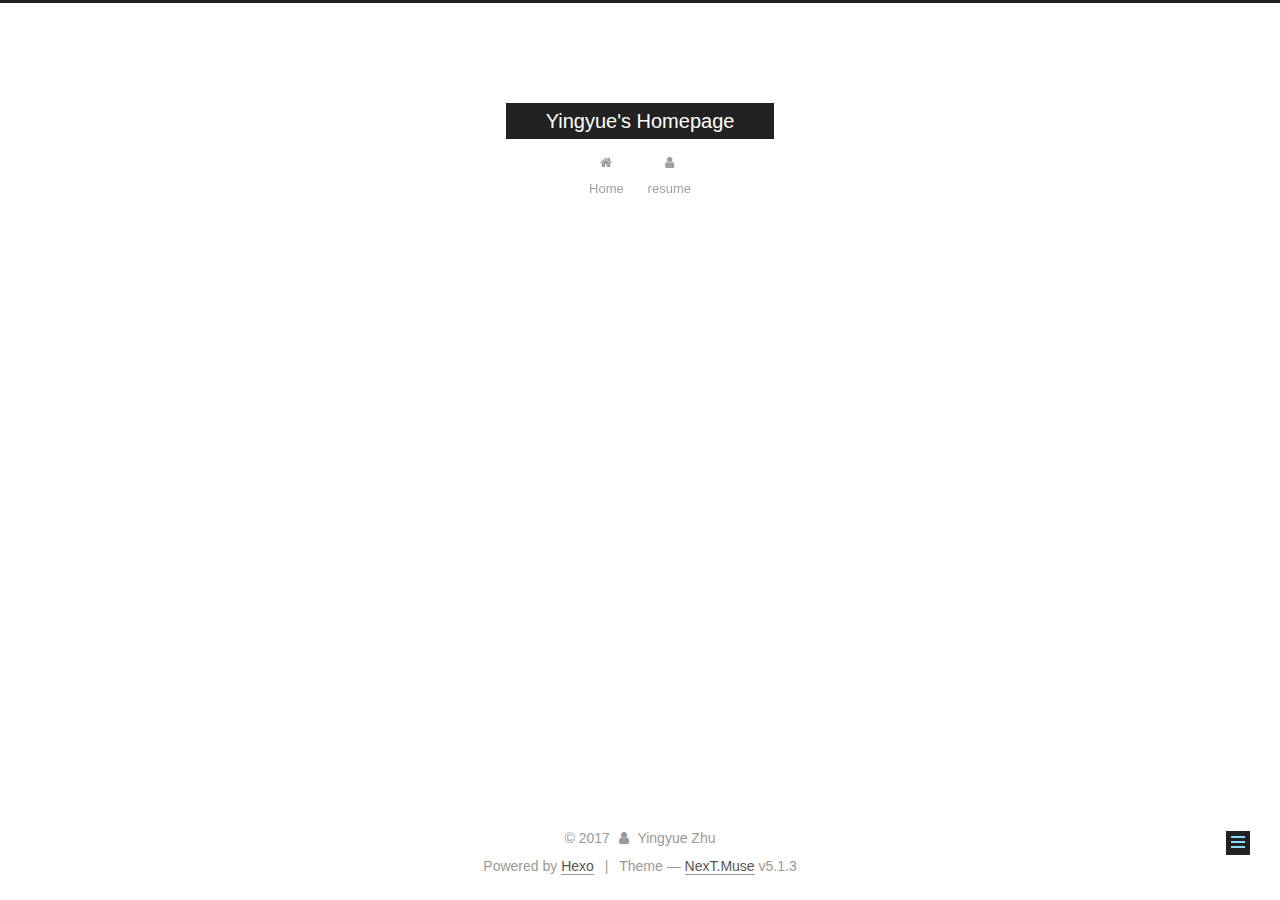
==== commit cce2c027: "Site updated: 2017-11-17 00:17:19" ====
--- a/about/index.html
+++ b/about/index.html
@@ -190,12 +190,12 @@
         </li>
       
         
-        <li class="menu-item menu-item-about">
+        <li class="menu-item menu-item-resume">
           <a href="/about/" rel="section">
             
               <i class="menu-item-icon fa fa-fw fa-user"></i> <br />
             
-            About
+            resume
           </a>
         </li>
       
--- a/css/main.css
+++ b/css/main.css
@@ -1822,7 +1822,7 @@
   width: 4px;
   height: 4px;
   border-radius: 50%;
-  background: #ff86ff;
+  background: #d0008f;
 }
 .links-of-blogroll {
   font-size: 13px;
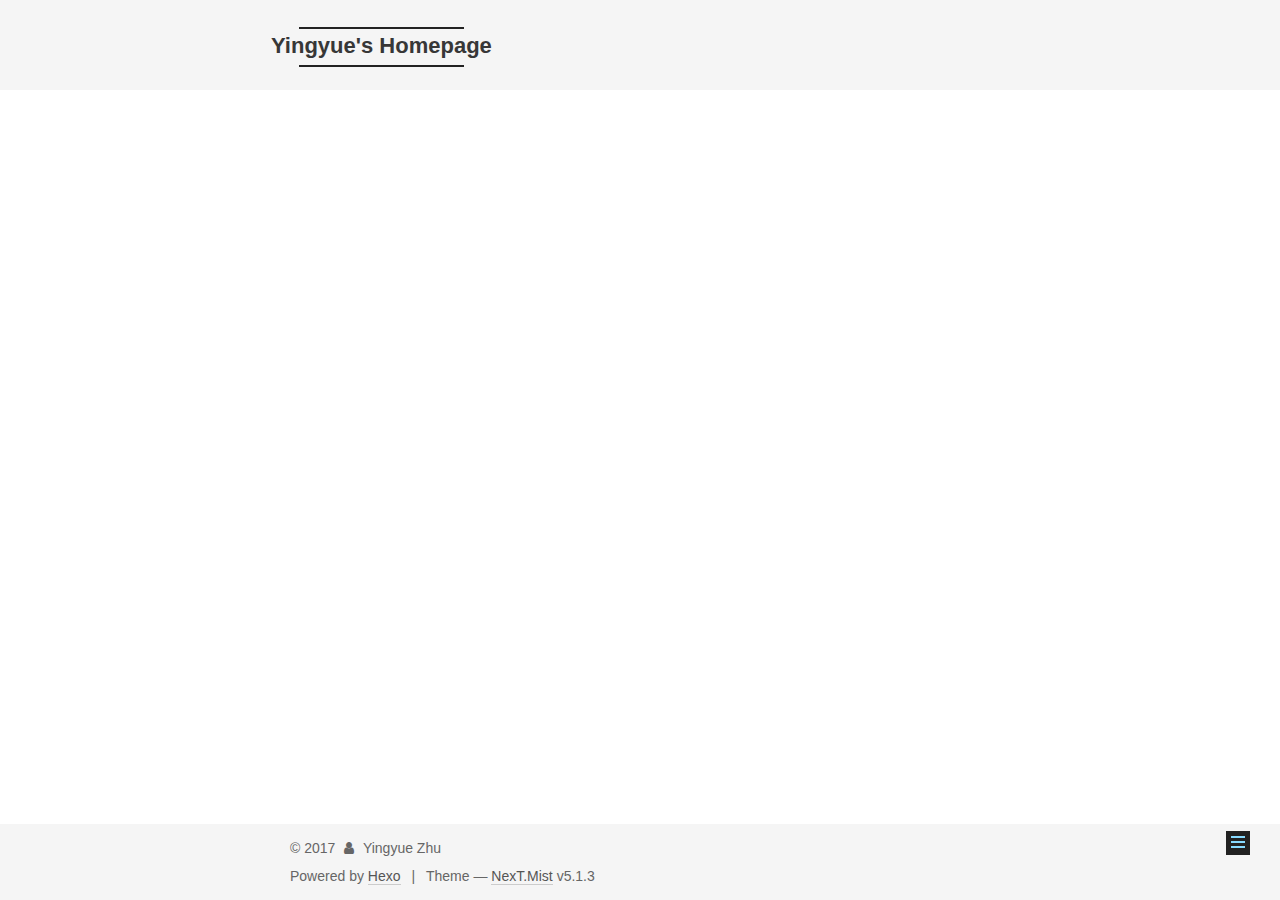
==== commit 61998721: "Site updated: 2017-11-17 00:58:23" ====
--- a/about/index.html
+++ b/about/index.html
@@ -5,7 +5,7 @@
   
 
 
-<html class="theme-next muse use-motion" lang="en">
+<html class="theme-next mist use-motion" lang="en">
 <head>
   <meta charset="UTF-8"/>
 <meta http-equiv="X-UA-Compatible" content="IE=edge" />
@@ -86,7 +86,7 @@
 <meta property="og:site_name" content="Yingyue&#39;s Homepage">
 <meta property="og:description" content="hello world">
 <meta property="og:locale" content="en">
-<meta property="og:updated_time" content="2017-11-16T15:59:38.017Z">
+<meta property="og:updated_time" content="2017-11-16T16:57:01.685Z">
 <meta name="twitter:card" content="summary">
 <meta name="twitter:title" content="Yingyue&#39;s Homepage">
 <meta name="twitter:description" content="hello world">
@@ -97,7 +97,7 @@
   var NexT = window.NexT || {};
   var CONFIG = {
     root: '/',
-    scheme: 'Muse',
+    scheme: 'Mist',
     version: '5.1.3',
     sidebar: {"position":"left","display":"always","offset":12,"b2t":false,"scrollpercent":false,"onmobile":false},
     fancybox: true,
@@ -183,19 +183,31 @@
         <li class="menu-item menu-item-home">
           <a href="/" rel="section">
             
-              <i class="menu-item-icon fa fa-fw fa-home"></i> <br />
-            
             Home
           </a>
         </li>
       
         
-        <li class="menu-item menu-item-resume">
-          <a href="/about/" rel="section">
-            
-              <i class="menu-item-icon fa fa-fw fa-user"></i> <br />
-            
-            resume
+        <li class="menu-item menu-item-about">
+          <a href="/about" rel="section">
+            
+            About
+          </a>
+        </li>
+      
+        
+        <li class="menu-item menu-item-cv">
+          <a href="/cv/" rel="section">
+            
+            cv
+          </a>
+        </li>
+      
+        
+        <li class="menu-item menu-item-research-experiences">
+          <a href="/research" rel="section">
+            
+            research experiences
           </a>
         </li>
       
@@ -361,7 +373,7 @@
 
 
 
-  <div class="theme-info">Theme &mdash; <a class="theme-link" target="_blank" href="https://github.com/iissnan/hexo-theme-next">NexT.Muse</a> v5.1.3</div>
+  <div class="theme-info">Theme &mdash; <a class="theme-link" target="_blank" href="https://github.com/iissnan/hexo-theme-next">NexT.Mist</a> v5.1.3</div>
 
 
 
--- a/css/main.css
+++ b/css/main.css
@@ -226,51 +226,51 @@
   margin: 20px 0 15px;
 }
 h1 {
+  font-size: 24px;
+}
+@media (max-width: 767px) {
+  h1 {
+    font-size: 20px;
+  }
+}
+h2 {
   font-size: 22px;
 }
 @media (max-width: 767px) {
-  h1 {
+  h2 {
     font-size: 18px;
   }
 }
-h2 {
+h3 {
   font-size: 20px;
 }
 @media (max-width: 767px) {
-  h2 {
+  h3 {
     font-size: 16px;
   }
 }
-h3 {
+h4 {
   font-size: 18px;
 }
 @media (max-width: 767px) {
-  h3 {
+  h4 {
     font-size: 14px;
   }
 }
-h4 {
+h5 {
   font-size: 16px;
 }
 @media (max-width: 767px) {
-  h4 {
+  h5 {
     font-size: 12px;
   }
 }
-h5 {
+h6 {
   font-size: 14px;
 }
 @media (max-width: 767px) {
-  h5 {
+  h6 {
     font-size: 10px;
-  }
-}
-h6 {
-  font-size: 12px;
-}
-@media (max-width: 767px) {
-  h6 {
-    font-size: 8px;
   }
 }
 p {
@@ -940,8 +940,8 @@
   display: inline-block;
   padding: 0 20px;
   font-size: 14px;
-  color: #fff;
-  background: #222;
+  color: #555;
+  background: transparent;
   border: 2px solid #222;
   text-decoration: none;
   border-radius: 0;
@@ -1101,7 +1101,7 @@
 }
 .site-meta {
   margin: 0;
-  text-align: center;
+  text-align: left;
 }
 @media (max-width: 767px) {
   .site-meta {
@@ -1112,12 +1112,12 @@
   position: relative;
   display: inline-block;
   padding: 0 40px;
-  color: #fff;
+  color: #222;
   background: #222;
   border-bottom: none;
 }
 .brand:hover {
-  color: #fff;
+  color: #222;
 }
 .logo {
   display: inline-block;
@@ -1348,7 +1348,7 @@
 .posts-collapse {
   position: relative;
   z-index: 1010;
-  margin-left: 55px;
+  margin-left: 0;
 }
 .posts-collapse::after {
   content: " ";
@@ -1822,7 +1822,7 @@
   width: 4px;
   height: 4px;
   border-radius: 50%;
-  background: #d0008f;
+  background: #73617d;
 }
 .links-of-blogroll {
   font-size: 13px;
@@ -2584,78 +2584,322 @@
 .page-post-detail .comments {
   overflow: hidden;
 }
-@media (max-width: 767px) {
-  .header-inner,
-  .container .main-inner,
+h1,
+h2,
+h3,
+h4,
+h5,
+h6 {
+  margin: 20px 0 10px;
+}
+p {
+  margin: 0 0 25px 0;
+}
+a {
+  border-bottom-color: #ccc;
+}
+hr {
+  margin: 20px 0;
+  height: 2px;
+}
+.main-inner {
+  margin-top: 80px;
+}
+.header {
+  background: #f5f5f5;
+}
+.header-inner {
+  padding: 25px 0 20px;
+}
+.header-inner:before,
+.header-inner:after {
+  content: " ";
+  display: table;
+}
+.header-inner:after {
+  clear: both;
+}
+@media (max-width: 767px) {
+  .header-inner {
+    width: auto;
+    margin-bottom: 50px;
+    padding: 10px;
+  }
+}
+.site-meta {
+  float: left;
+  margin-left: -20px;
+  line-height: normal;
+}
+@media (max-width: 767px) {
+  .site-meta {
+    margin-left: 10px;
+  }
+}
+.site-meta .brand {
+  padding: 2px 1px;
+  background: none;
+}
+@media (max-width: 767px) {
+  .site-meta .brand {
+    display: block;
+  }
+}
+.site-meta .logo {
+  display: none;
+}
+.site-meta .site-title {
+  font-size: 22px;
+  font-weight: bolder;
+}
+@media (max-width: 767px) {
+  .site-meta .site-title {
+    line-height: 34px;
+  }
+}
+.logo-line-before,
+.logo-line-after {
+  display: block;
+  overflow: hidden;
+  margin: 0 auto;
+  width: 75%;
+}
+@media (max-width: 767px) {
+  .logo-line-before,
+  .logo-line-after {
+    display: none;
+  }
+}
+.logo-line-before i,
+.logo-line-after i {
+  position: relative;
+  display: block;
+  height: 2px;
+  background: #222;
+}
+@media (max-width: 767px) {
+  .logo-line-before i,
+  .logo-line-after i {
+    height: 3px;
+  }
+}
+.use-motion .logo-line-before i {
+  left: -100%;
+}
+.use-motion .logo-line-after i {
+  right: -100%;
+}
+.site-subtitle {
+  display: none;
+}
+.site-nav-toggle {
+  position: static;
+  float: right;
+}
+.menu {
+  float: right;
+  margin: 8px 0 0 0;
+}
+@media (max-width: 767px) {
+  .menu {
+    margin: 20px 0 0 0;
+    padding: 0;
+  }
+}
+.menu br {
+  display: none;
+}
+.menu .menu-item {
+  margin: 0;
+}
+@media (max-width: 767px) {
+  .menu .menu-item {
+    display: block;
+  }
+}
+.menu .menu-item a {
+  padding: 0 10px;
+  background: none;
+  border: none;
+  border-radius: 2px;
+  transition-property: background;
+}
+@media (max-width: 767px) {
+  .menu .menu-item a {
+    text-align: left;
+  }
+}
+.menu .menu-item a:hover {
+  background: #e1e1e1;
+}
+.menu a::before {
+  display: none;
+}
+@media (max-width: 767px) {
+  .menu a::before {
+    display: block;
+  }
+}
+@media (max-width: 767px) {
+  .menu {
+    float: none;
+  }
+}
+.site-search form {
+  display: none;
+}
+.posts-expand {
+  padding-top: 0;
+}
+.posts-expand .post-title,
+.posts-expand .post-meta {
+  text-align: left;
+}
+@media (max-width: 767px) {
+  .posts-expand .post-title,
+  .posts-expand .post-meta {
+    text-align: center;
+  }
+}
+.posts-expand .post-eof {
+  display: none;
+}
+.posts-expand .post {
+  margin-top: 120px;
+}
+.posts-expand .post:first-child {
+  margin-top: 0;
+}
+.posts-expand .post-meta {
+  margin-top: 5px;
+  margin-bottom: 20px;
+}
+.posts-expand .post-title {
+  position: relative;
+  font-size: 26px;
+  font-weight: 400;
+}
+@media (max-width: 767px) {
+  .posts-expand .post-title {
+    font-size: 22px;
+  }
+}
+@media (min-width: 1600px) {
+  .posts-expand .post-title {
+    font-size: 26px;
+  }
+}
+.posts-expand .post-title:hover:before {
+  background: #222;
+}
+@media (max-width: 767px) {
+  .posts-expand .post-body {
+    font-size: 12px;
+  }
+}
+.posts-expand .post-body img {
+  margin: 0;
+}
+.posts-expand .post-tags {
+  text-align: left;
+}
+.posts-expand .post-tags a {
+  padding: 1px 5px;
+  background: #f5f5f5;
+  border-bottom: none;
+}
+.posts-expand .post-tags a:hover {
+  background: #ccc;
+}
+.posts-expand .post-nav {
+  margin-top: 40px;
+}
+.post-button {
+  margin-top: 20px;
+  text-align: left;
+}
+.post-button a {
+  padding: 0;
+  font-size: 14px;
+  background: none;
+  border: none;
+  border-bottom: 2px solid #666;
+  transition-property: border;
+}
+@media (max-width: 767px) {
+  .post-button a {
+    font-size: 12px;
+  }
+}
+@media (min-width: 1600px) {
+  .post-button a {
+    font-size: 16px;
+  }
+}
+.post-button a:hover {
+  border-bottom-color: #222;
+}
+.links-of-blogroll-inline .links-of-blogroll-item {
+  display: inline-block;
+}
+.btn {
+  padding: 0 10px;
+  border-width: 2px;
+  border-radius: 0;
+}
+.headband {
+  display: none;
+}
+.site-search {
+  position: relative;
+  float: right;
+  margin-top: 5px;
+  padding-top: 3px;
+}
+@media (max-width: 767px) {
+  .site-search {
+    float: none;
+    padding: 0 10px;
+  }
+}
+@media (max-width: 767px) {
+  .container .main-inner {
+    width: auto;
+  }
+}
+.page-post-detail .post-title,
+.page-post-detail .post-meta {
+  text-align: center;
+}
+.page-post-detail .post-title:before {
+  display: none;
+}
+.page-post-detail .post-meta {
+  margin-bottom: 60px;
+}
+.pagination {
+  margin: 120px 0 0;
+  text-align: left;
+}
+@media (max-width: 767px) {
+  .pagination {
+    margin: 80px 10px 0;
+    text-align: center;
+  }
+}
+.footer {
+  margin-top: 80px;
+  padding: 10px 0;
+  background: #f5f5f5;
+  color: #666;
+}
+.footer-inner {
+  margin: 0 auto;
+  text-align: left;
+}
+@media (max-width: 767px) {
   .footer-inner {
     width: auto;
-  }
-}
-embed {
-  display: block;
-  margin: 0px auto 25px auto;
-}
-.custom-logo .site-meta-headline {
-  text-align: center;
-}
-.custom-logo .brand {
-  background: none;
-}
-.custom-logo .site-title {
-  margin: 10px auto 0;
-  font-size: 24px;
-  color: #222;
-}
-.custom-logo .site-title a {
-  border: none;
-}
-.custom-logo-image {
-  margin: 0 auto;
-  padding: 5px;
-  max-width: 150px;
-  background: #fff;
-}
-@media (max-width: 767px) {
-  .site-nav {
-    position: absolute;
-    left: 0;
-    top: 52px;
-    margin: 0;
-    width: 100%;
-    padding: 0;
-    background: #fff;
-    border-bottom: 1px solid #ddd;
-    z-index: 1050;
-  }
-}
-@media (max-width: 767px) {
-  .menu {
-    text-align: left;
-  }
-}
-@media (max-width: 767px) {
-  .menu .menu-item {
-    display: block;
-    margin: 0 10px;
-    vertical-align: top;
-  }
-}
-@media (max-width: 767px) {
-  .menu .menu-item br {
-    display: none;
-  }
-}
-@media (max-width: 767px) {
-  .menu .menu-item a {
-    padding: 5px 10px;
-  }
-}
-.menu .menu-item .fa {
-  margin-right: 0;
-}
-.site-search form {
-  display: none;
-}
-.links-of-blogroll-inline .links-of-blogroll-item {
-  display: inline-block;
-}
+    text-align: center;
+  }
+}
